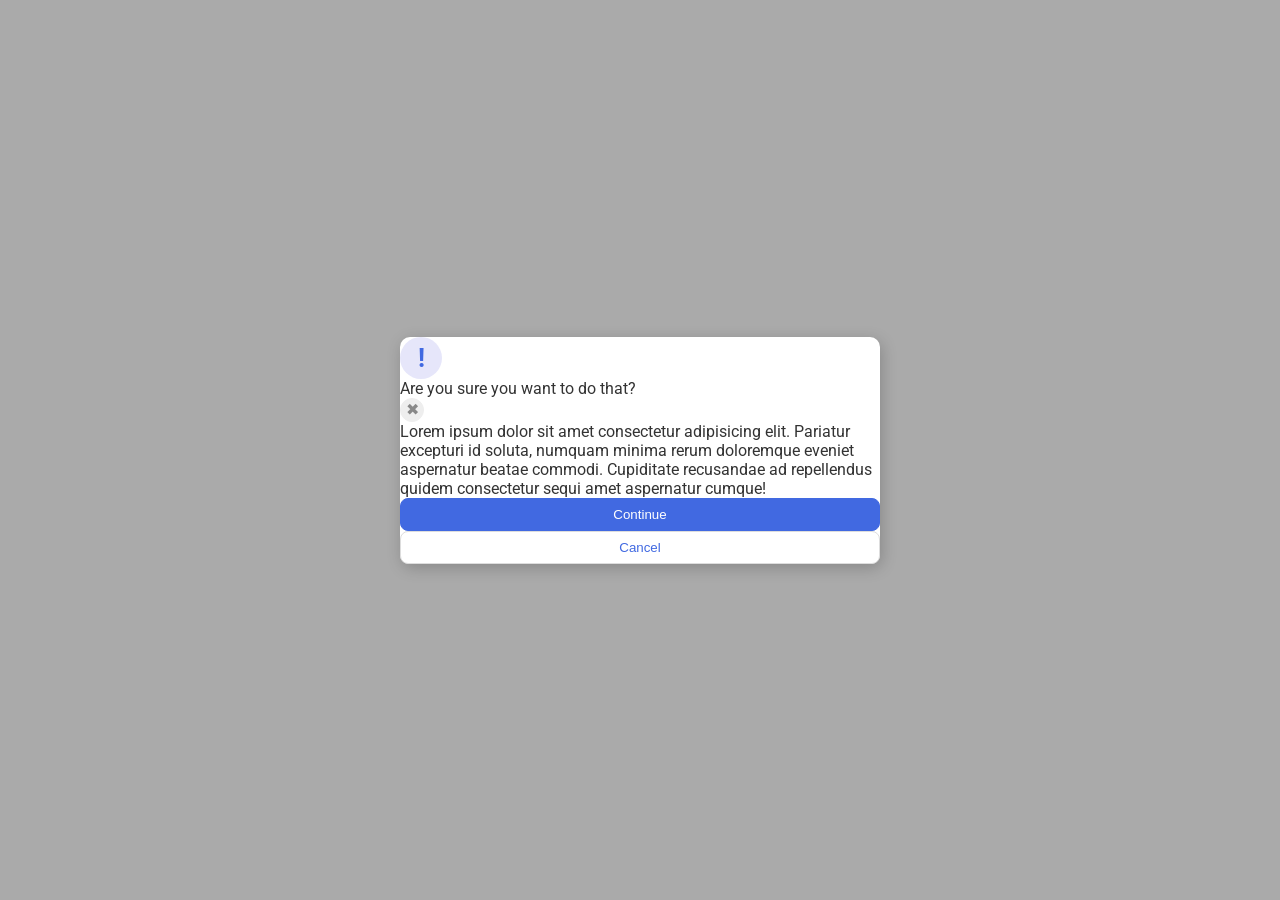
==== foundations/flex/05-flex-modal/index.html @ b52de7eb "05-FLEX-MODAL Played around, must figure out how flex shrink comes into play" ====
<!DOCTYPE html>
<html lang="en">
  <head>
    <meta charset="UTF-8">
    <meta http-equiv="X-UA-Compatible" content="IE=edge">
    <meta name="viewport" content="width=device-width, initial-scale=1.0">
    <link rel="stylesheet" href="style.css">
    <title>Modal</title>
  </head>
  <body>
    <div class="modal">
      <div class="icon">!</div>
      <div class="warning">
        <div class="header">Are you sure you want to do that?</div>
        <button class="close-button">✖</button>
        <div class="text">Lorem ipsum dolor sit amet consectetur adipisicing elit. Pariatur excepturi id soluta, numquam minima rerum doloremque eveniet aspernatur beatae commodi. Cupiditate recusandae ad repellendus quidem consectetur sequi amet aspernatur cumque!</div>
        <button class="continue">Continue</button>
        <button class="cancel">Cancel</button>
      </div>
    </div>
  </body>
</html>
---- foundations/flex/05-flex-modal/style.css ----
@import url('https://fonts.googleapis.com/css2?family=Roboto:wght@400;700&display=swap');

html, body {
  height: 100%;
}

body {
  font-family: Roboto, sans-serif;
  margin: 0;
  background: #aaa;
  color: #333;
  /* I'll give you this one for free lol */
  display: flex;
  align-items: center;
  justify-content: center;
}

.modal {
  background: white;
  width: 480px;
  border-radius: 10px;
  box-shadow: 2px 4px 16px rgba(0,0,0,.2);
}

.icon {
  color: royalblue;
  font-size: 26px;
  font-weight: 700;
  background: lavender;
  width: 42px;
  height: 42px;
  border-radius: 50%;
  display: flex;
  align-items: center;
  justify-content: center;
}

.warning {
  /* controls how much things shrink */
  display: flex;
  flex-direction: column;
  flex-shrink: 1 ;
}

.close-button {
  background: #eee;
  border-radius: 50%;
  color: #888;
  font-weight: 400;
  font-size: 16px;
  height: 24px;
  width: 24px;
  display: flex;
  align-items: center;
  justify-content: center;
  border: 1px solid #eee;
  padding: 0;
}

button {
  cursor: pointer;
  padding: 8px 16px;
  border-radius: 8px;
}

button.continue {
  background: royalblue;
  border: 1px solid royalblue;
  color: white;
}

button.cancel {
  background: white;
  border: 1px solid #ddd;
  color: royalblue;
}
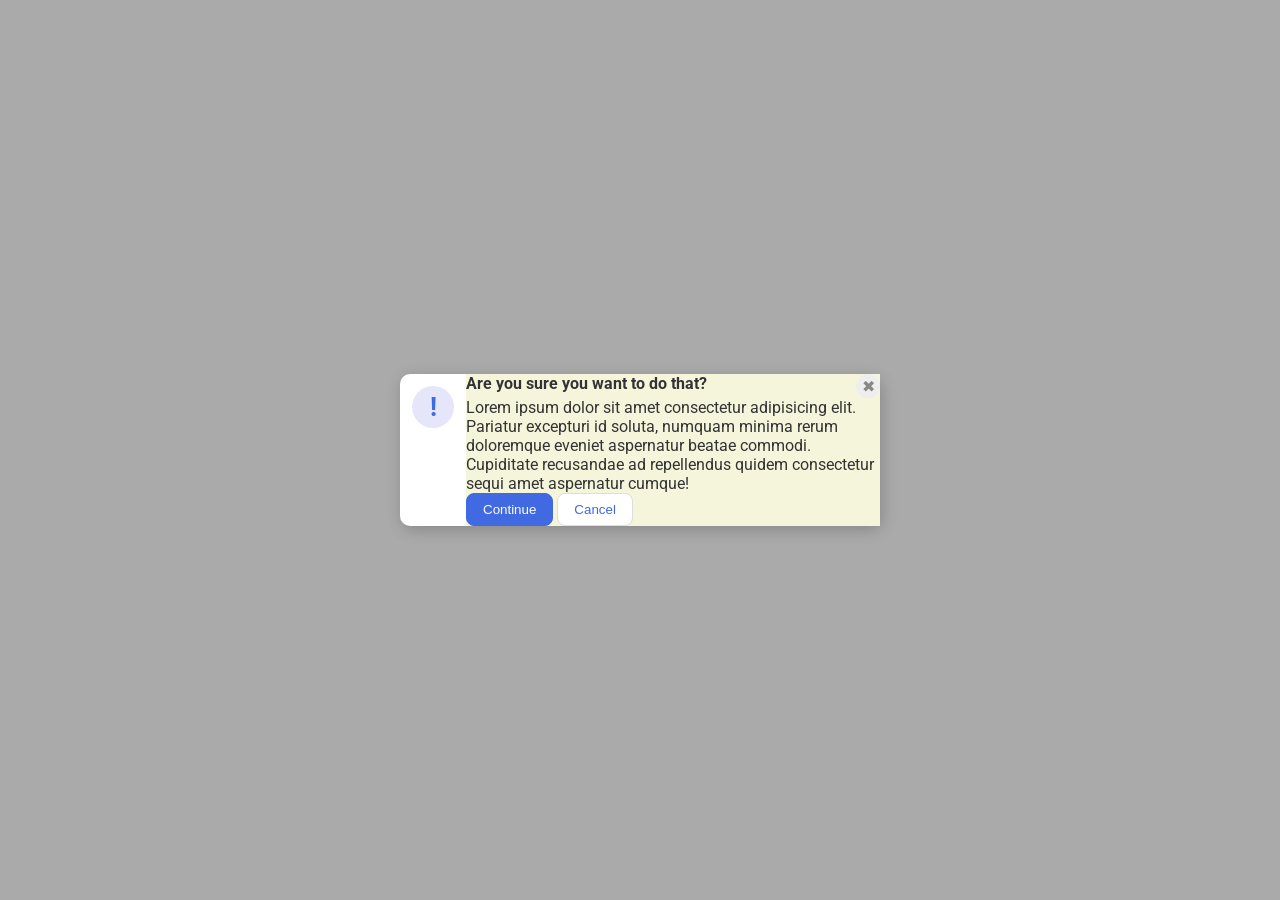
==== commit 6e6d430c: "ADJUSTED HTML TO SEPARATE EXCLAMATION REST OF BODY X button also separated but just need to round ou" ====
--- a/foundations/flex/05-flex-modal/index.html
+++ b/foundations/flex/05-flex-modal/index.html
@@ -11,8 +11,9 @@
     <div class="modal">
       <div class="icon">!</div>
       <div class="warning">
-        <div class="header">Are you sure you want to do that?</div>
-        <button class="close-button">✖</button>
+        <div class="header">Are you sure you want to do that?
+          <button class="close-button">✖</button>
+        </div>
         <div class="text">Lorem ipsum dolor sit amet consectetur adipisicing elit. Pariatur excepturi id soluta, numquam minima rerum doloremque eveniet aspernatur beatae commodi. Cupiditate recusandae ad repellendus quidem consectetur sequi amet aspernatur cumque!</div>
         <button class="continue">Continue</button>
         <button class="cancel">Cancel</button>
--- a/foundations/flex/05-flex-modal/style.css
+++ b/foundations/flex/05-flex-modal/style.css
@@ -16,6 +16,7 @@
 }
 
 .modal {
+  display: flex;
   background: white;
   width: 480px;
   border-radius: 10px;
@@ -23,26 +24,31 @@
 }
 
 .icon {
+  display: flex;
+  flex-shrink: 0;
   color: royalblue;
   font-size: 26px;
   font-weight: 700;
   background: lavender;
   width: 42px;
   height: 42px;
+  margin: 12px;
   border-radius: 50%;
   display: flex;
   align-items: center;
   justify-content: center;
 }
 
+
 .warning {
   /* controls how much things shrink */
-  display: flex;
-  flex-direction: column;
-  flex-shrink: 1 ;
+
+  background-color: beige;
+
 }
 
 .close-button {
+  flex-shrink: 0;
   background: #eee;
   border-radius: 50%;
   color: #888;
@@ -61,6 +67,8 @@
   cursor: pointer;
   padding: 8px 16px;
   border-radius: 8px;
+  margin-left: auto;
+
 }
 
 button.continue {
@@ -73,4 +81,16 @@
   background: white;
   border: 1px solid #ddd;
   color: royalblue;
+
 }
+
+
+.header {
+  display: flex;
+  flex-shrink: 1;
+  font-weight: bold;
+}
+
+.text {
+  flex-shrink: 2;
+}
